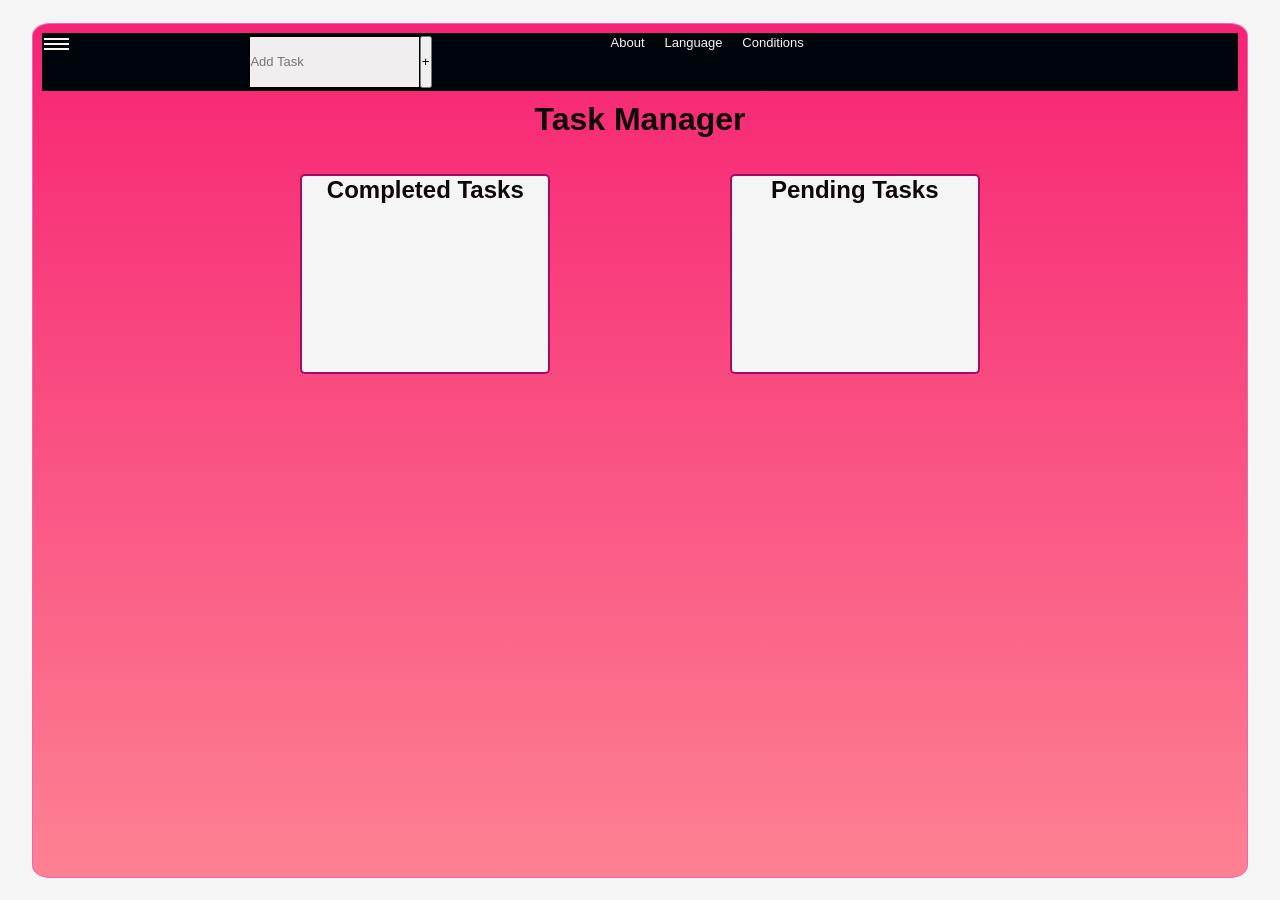
==== TaskManager.html @ 358f316c "Add files via upload" ====
<!DOCTYPE html>
<html lang="en">

<head>
    <meta charset="UTF-8">
    <meta name="viewport" content="width=device-width, initial-scale=1.0">
    <title>Document</title>
    <link rel="stylesheet" href="TaskManager.css">
</head>

<body>

    <main>
        
        <nav>
            
            <div class="nav-icon">
                <span></span>
                <span></span>
                <span></span>
            </div>
            
            

            <div class="add">
                <input type="Add Task" placeholder="Add Task">
                <button>+</button>
            </div>
            
            <div class="navie">
                <p>About</p>
                <p>Language</p>
                <p>Conditions</p>
            </div>
        </nav>
        <div class="bar">
            </div>
        <h1>Task Manager</h1>

        <div class="tasks">
            <div class="completed">
                <h2>Completed Tasks</h2>
            </div>
            <div class="pending">
                <h2>Pending Tasks</h2>
            </div>
        </div>
    </main>


    <script src="TaskManager.js"></script>
</body>

</html>
---- TaskManager.css ----
*{
    margin: 0;
    padding: 0;
    box-sizing: border-box;
}
html,
body{
    height: 100%;
    width: 100%;
    background-color: whitesmoke;
    display: flex;
    justify-content: center;
    align-items: center;
}
main{
    padding: 9px;
    height: 95%;
    width: 95%;
    background: linear-gradient(to top, rgb(253, 129, 146), rgb(247, 35, 116));
    color: rgb(15, 8, 8);
    border: 1px solid rgb(231, 105, 174);
    border-radius: 1.5%;
    font-family: 'Gill Sans', 'Gill Sans MT', Calibri, 'Trebuchet MS', sans-serif;
}
.bar{
    padding: 1px;
    height: 80px;
    width: 100px;
    font-family: 'Franklin Gothic Medium', 'Arial Narrow', Arial, sans-serif;
    display: flex;
    flex-direction: column;
    gap: 10px;
}
nav{
    height: 7%;
    padding: 0.2%;
    background-color: rgb(0, 5, 12);
    color: rgb(247, 245, 245);
    display: flex;
    gap: 15%;
}
.nav-icon{
    margin-left: 00px;
    width: 25px;
    cursor: pointer;
}

.nav-icon span{
    display: block;
    height: 2px;
    background: rgb(248, 245, 245);
    margin: 3px 0;
}
.add{
    display: flex;
    outline: 0px;
    border: 1px solid black;
}
input{
    padding: 0.2%;
    font-size: 13px;
    border: 1px solid ;
    background-color: rgb(240, 238, 239);
}
.navie{
    display: flex;
    gap: 20px;
    font-size: small;
}
h1{
    text-align: center;
    margin-top: -70px;
}
.tasks{
    margin-top: 3%;
    display: flex;
    text-align: center;
    justify-content: center;
    gap: 15%;
}
.completed{
    height: 200px;
    width: 250px;
    border-radius: 5px;
    border: 2px solid rgb(163, 11, 100);
    background-color: whitesmoke;
}
.pending{
    height: 200px;
    width: 250px;
    border-radius: 5px;
    border: 2px solid rgb(163, 11, 100);
    background-color: whitesmoke;
}
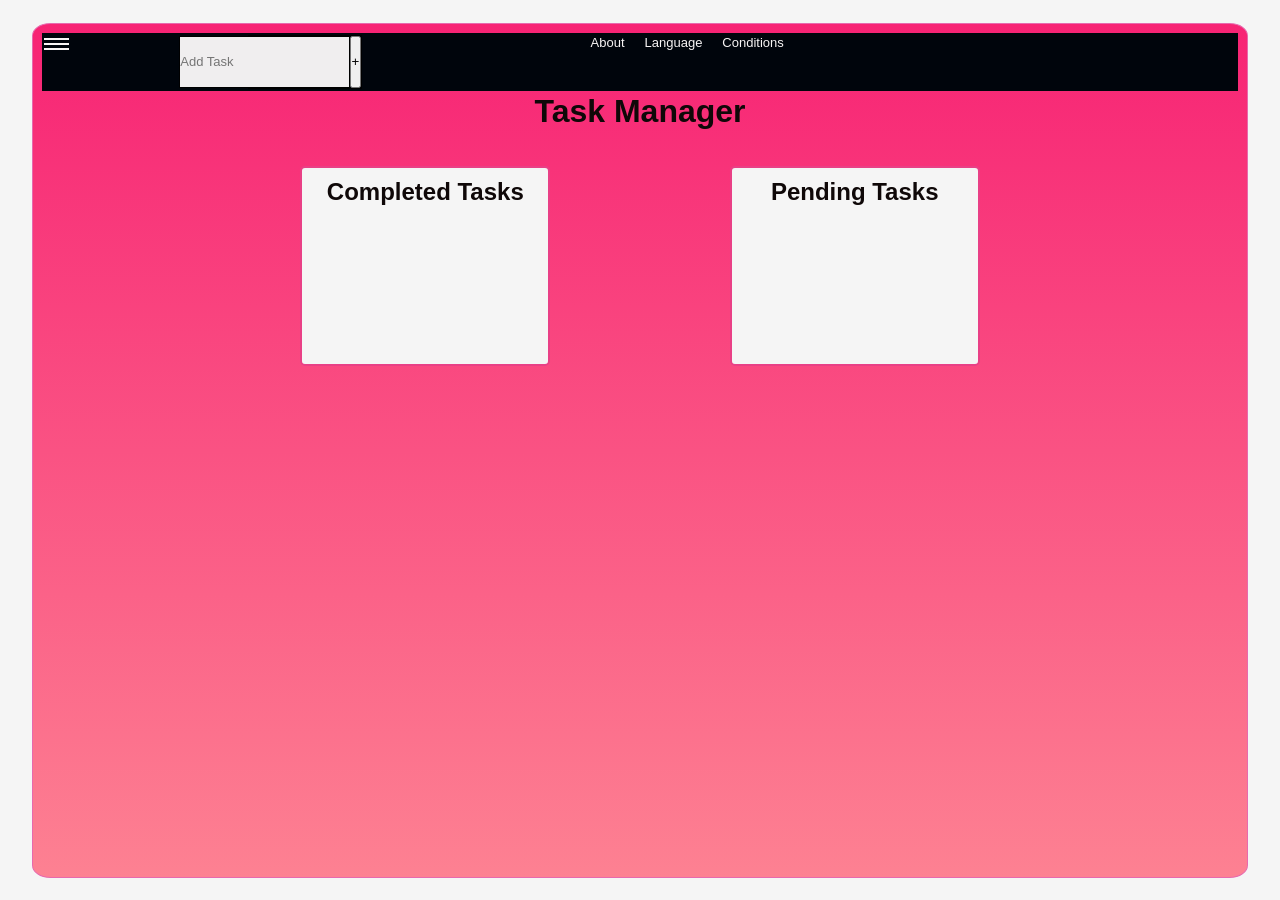
==== commit 49830437: "Add files via upload" ====
--- a/TaskManager.html
+++ b/TaskManager.html
@@ -11,22 +11,22 @@
 <body>
 
     <main>
-        
+
         <nav>
-            
+
             <div class="nav-icon">
                 <span></span>
                 <span></span>
                 <span></span>
             </div>
-            
-            
+
+
 
             <div class="add">
                 <input type="Add Task" placeholder="Add Task">
-                <button>+</button>
+                <button id="ad">+</button>
             </div>
-            
+
             <div class="navie">
                 <p>About</p>
                 <p>Language</p>
@@ -34,15 +34,19 @@
             </div>
         </nav>
         <div class="bar">
-            </div>
+        </div>
         <h1>Task Manager</h1>
+
+
 
         <div class="tasks">
             <div class="completed">
                 <h2>Completed Tasks</h2>
+                
             </div>
             <div class="pending">
                 <h2>Pending Tasks</h2>
+                <div class="each"></div>
             </div>
         </div>
     </main>
--- a/TaskManager.css
+++ b/TaskManager.css
@@ -24,12 +24,15 @@
 }
 .bar{
     padding: 1px;
-    height: 80px;
-    width: 100px;
+    height: auto;
+    width: 70px;
     font-family: 'Franklin Gothic Medium', 'Arial Narrow', Arial, sans-serif;
     display: flex;
+    font-size: small;
     flex-direction: column;
-    gap: 10px;
+    justify-content: center;
+    gap: 5px;
+    
 }
 nav{
     height: 7%;
@@ -44,7 +47,6 @@
     width: 25px;
     cursor: pointer;
 }
-
 .nav-icon span{
     display: block;
     height: 2px;
@@ -58,18 +60,45 @@
 }
 input{
     padding: 0.2%;
+    margin-left: -70px;
     font-size: 13px;
     border: 1px solid ;
     background-color: rgb(240, 238, 239);
 }
 .navie{
+    margin-left: 50px;
     display: flex;
     gap: 20px;
     font-size: small;
 }
 h1{
     text-align: center;
-    margin-top: -70px;
+    margin-top: 0px;
+}
+.each{
+    display: flex;
+    flex-direction: column;
+    gap: 4px;
+}
+.eachtask{
+    padding: 3px;
+    height: auto;
+    width: 225px;
+    font-size: 10px;
+    display: flex;
+    background-color: rgb(253, 129, 146);
+    border: 1px solid rgb(255, 56, 106);
+    border-radius: 4px;
+    position: relative;
+}
+.done-btn{
+    height: 15px;
+    font-size: smaller;
+    outline: none;
+    margin-left: 155px;
+    border: 1px solid white;
+    border-radius: 2px;
+    position: absolute;
 }
 .tasks{
     margin-top: 3%;
@@ -79,16 +108,24 @@
     gap: 15%;
 }
 .completed{
+    padding: 10px;
     height: 200px;
     width: 250px;
     border-radius: 5px;
-    border: 2px solid rgb(163, 11, 100);
+    border: 2px solid rgb(233, 64, 134);
     background-color: whitesmoke;
+    display: flex;
+    flex-direction: column;
+    gap: 20px;
 }
 .pending{
+    padding: 10px;
     height: 200px;
     width: 250px;
     border-radius: 5px;
-    border: 2px solid rgb(163, 11, 100);
+    border: 2px solid rgb(233, 64, 134);
     background-color: whitesmoke;
+    display: flex;
+    flex-direction: column;
+    gap: 20px;
 }
